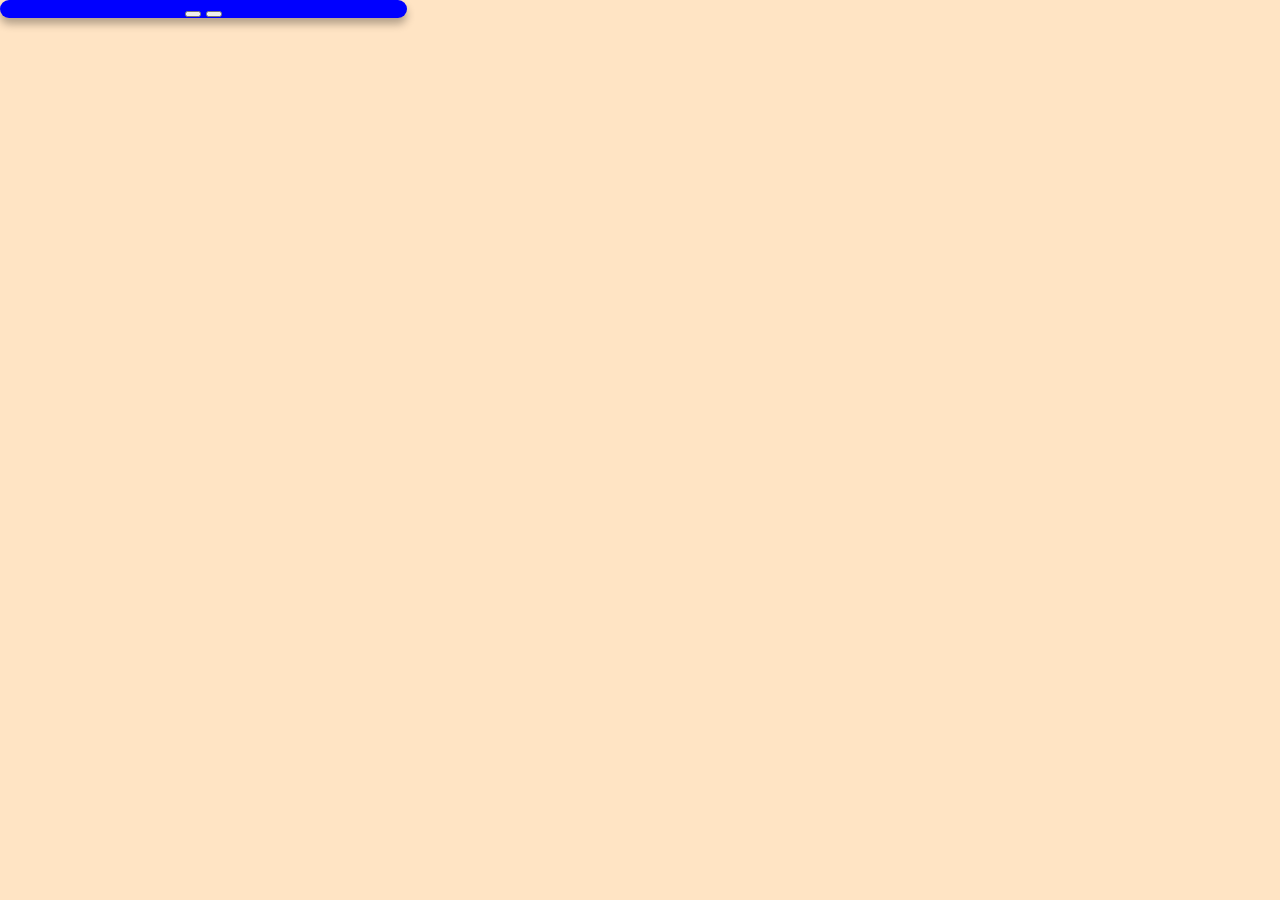
==== Galeria2.html @ 1c486610 "g" ====
<!DOCTYPE html>
<html lang="pt-br">
<head>
    <meta charset="UTF-8">
    <meta name="viewport" content="width=device-width, initial-scale=1.0">
    <title>Galeria 2</title>
    <link rel="stylesheet" href="style.css">
    <link rel="stylesheet" href="https://cdnjs.cloudflare.com/ajax/libs/jquery/3.5.1/jquery.min.js" integrity="sha512-bLT0Qm9VnAYZDflyKcBaQ2gg0hSYNQrJ8RilYldYQ1FxQYoCLtUjuuRuZo+fjqhx/qtq/1itJ0C2ejDxltZVFg==" crossorigin="anonymous" />
</head>
<body>
    <section class="slider-container">
        <div class="slide" style="background-image: url('https://images.unsplash.com/photo-1555864326-5cf22ef123cf?q=80&w=2067&auto=format&fit=crop&ixlib=rb-4.0.3&ixid=M3wxMjA3fDB8MHxwaG90by1wYWdlfHx8fGVufDB8fHx8fA%3D%3D');"></div>
        <div class="slide" style="background-image: url('https://images.unsplash.com/photo-1526509867162-5b0c0d1b4b33?q=80&w=2070&auto=format&fit=crop&ixlib=rb-4.0.3&ixid=M3wxMjA3fDB8MHxwaG90by1wYWdlfHx8fGVufDB8fHx8fA%3D%3D.com/photo-1555864326-5cf22ef123cf?q=80&w=2067&auto=format&fit=crop&ixlib=rb-4.0.3&ixid=M3wxMjA3fDB8MHxwaG90by1wYWdlfHx8fGVufDB8fHx8fA%3D%3D');"></div>
        <div class="slide" style="background-image: url('https://images.unsplash.com/photo-1615503340293-27951e043eae?q=80&w=2070&auto=format&fit=crop&ixlib=rb-4.0.3&ixid=M3wxMjA3fDB8MHxwaG90by1wYWdlfHx8fGVufDB8fHx8fA%3D%3D');"></div>
        <div class="slide" style="background-image: url('https://images.unsplash.com/photo-1525799894461-3cfe39b72d69?q=80&w=2070&auto=format&fit=crop&ixlib=rb-4.0.3&ixid=M3wxMjA3fDB8MHxwaG90by1wYWdlfHx8fGVufDB8fHx8fA%3D%3D');"></div>
        <div class="slide" style="background-image: url('https://images.unsplash.com/photo-1600848478834-e478f4c6bfcc?q=80&w=1973&auto=format&fit=crop&ixlib=rb-4.0.3&ixid=M3wxMjA3fDB8MHxwaG90by1wYWdlfHx8fGVufDB8fHx8fA%3D%3D');"></div>
    <button class="arrow left-arrow" id="left">
        <i class="fas fa-arrow-left"></i>
    </button>

    <button class="arrow right-arrow" id="right">
        <i class="fas fa-arrow-left"></i>
    </button>
    </section>

</body>
</html>
---- style.css ----
body{
    font-family: Arial, Helvetica, sans-serif;
    background-color: bisque;
    margin: 0;
    padding: 0;
    
}
header{
    background-color: beige;
    padding: 20px;
    color: black;
    text-align: center;
    
    
}
main{
    padding: 20px;
    display: flex;
    flex-wrap: wrap;
    justify-content: space-between;
}
section{
    width: calc(33.33% - 20px);
    margin-bottom: 20px;
    text-align: center;
    background-color: blue;
    border-radius: 50px;
    overflow: hidden;
    box-shadow: 0 6px 8px rgba(0, 0, 0, 0.3);
    transition: transform 0.3s;
}
h2{
    margin-bottom: 10px;
}
nav {
    display: flex;
    justify-content: center;
    background-color: beige;
    padding: 10px;
    margin-top: 0px;
}
nav a{
    color: black;
    text-decoration: none;
    padding: 10px;
    margin-top: 0px;
}
nav a:hover{
    text-decoration: underline;
cursor: crosshair;
color: rgb(8, 8, 8);
}
iframe{
    border-radius: 50px;
    width: 100%;
    height: 500px;
}
footer {
    background-color: beige;
    color: black;
    padding: 10px;
    position: fixed;
    bottom: 0;
    width: 100%;
    text-align: center;
}
.secao img{
    max-width: 100%;
    height: auto;
}
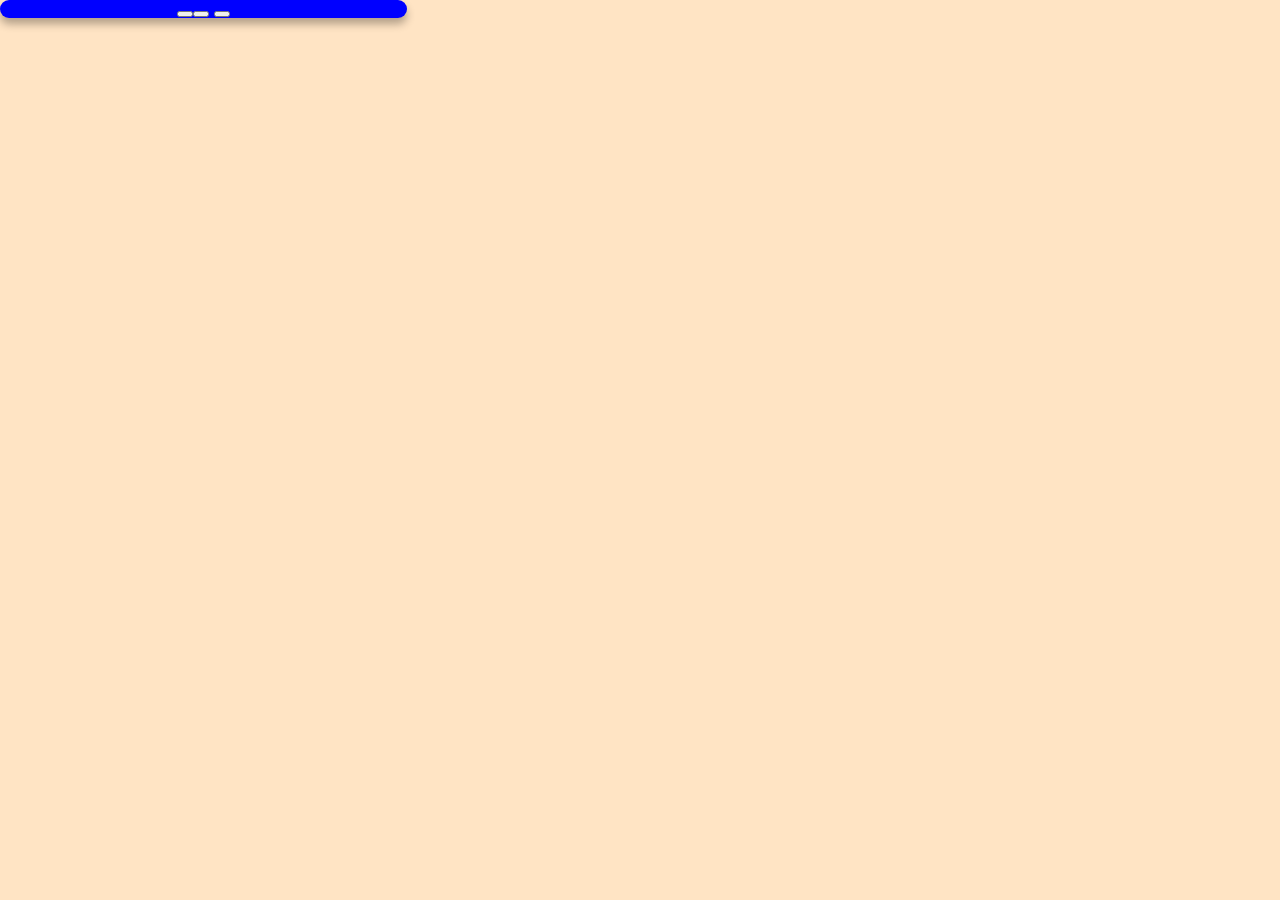
==== commit 944780b6: "d" ====
--- a/Galeria2.html
+++ b/Galeria2.html
@@ -3,7 +3,7 @@
 <head>
     <meta charset="UTF-8">
     <meta name="viewport" content="width=device-width, initial-scale=1.0">
-    <title>Galeria 2</title>
+    <title>Galeria2</title>
     <link rel="stylesheet" href="style.css">
     <link rel="stylesheet" href="https://cdnjs.cloudflare.com/ajax/libs/jquery/3.5.1/jquery.min.js" integrity="sha512-bLT0Qm9VnAYZDflyKcBaQ2gg0hSYNQrJ8RilYldYQ1FxQYoCLtUjuuRuZo+fjqhx/qtq/1itJ0C2ejDxltZVFg==" crossorigin="anonymous" />
 </head>
@@ -14,13 +14,13 @@
         <div class="slide" style="background-image: url('https://images.unsplash.com/photo-1615503340293-27951e043eae?q=80&w=2070&auto=format&fit=crop&ixlib=rb-4.0.3&ixid=M3wxMjA3fDB8MHxwaG90by1wYWdlfHx8fGVufDB8fHx8fA%3D%3D');"></div>
         <div class="slide" style="background-image: url('https://images.unsplash.com/photo-1525799894461-3cfe39b72d69?q=80&w=2070&auto=format&fit=crop&ixlib=rb-4.0.3&ixid=M3wxMjA3fDB8MHxwaG90by1wYWdlfHx8fGVufDB8fHx8fA%3D%3D');"></div>
         <div class="slide" style="background-image: url('https://images.unsplash.com/photo-1600848478834-e478f4c6bfcc?q=80&w=1973&auto=format&fit=crop&ixlib=rb-4.0.3&ixid=M3wxMjA3fDB8MHxwaG90by1wYWdlfHx8fGVufDB8fHx8fA%3D%3D');"></div>
-    <button class="arrow left-arrow" id="left">
-        <i class="fas fa-arrow-left"></i>
-    </button>
-
-    <button class="arrow right-arrow" id="right">
-        <i class="fas fa-arrow-left"></i>
-    </button>
+        <button class="arrow left-arrow" id="left">
+            <button class="arrow left-arrow" id="left">
+                <i class=" fas fa-arrow-left"></i>
+            </button>
+            <button class="arrow right-arrow" id="right">
+                <i class=" fas fa-arrow-right"></i>
+            </button>
     </section>
 
 </body>
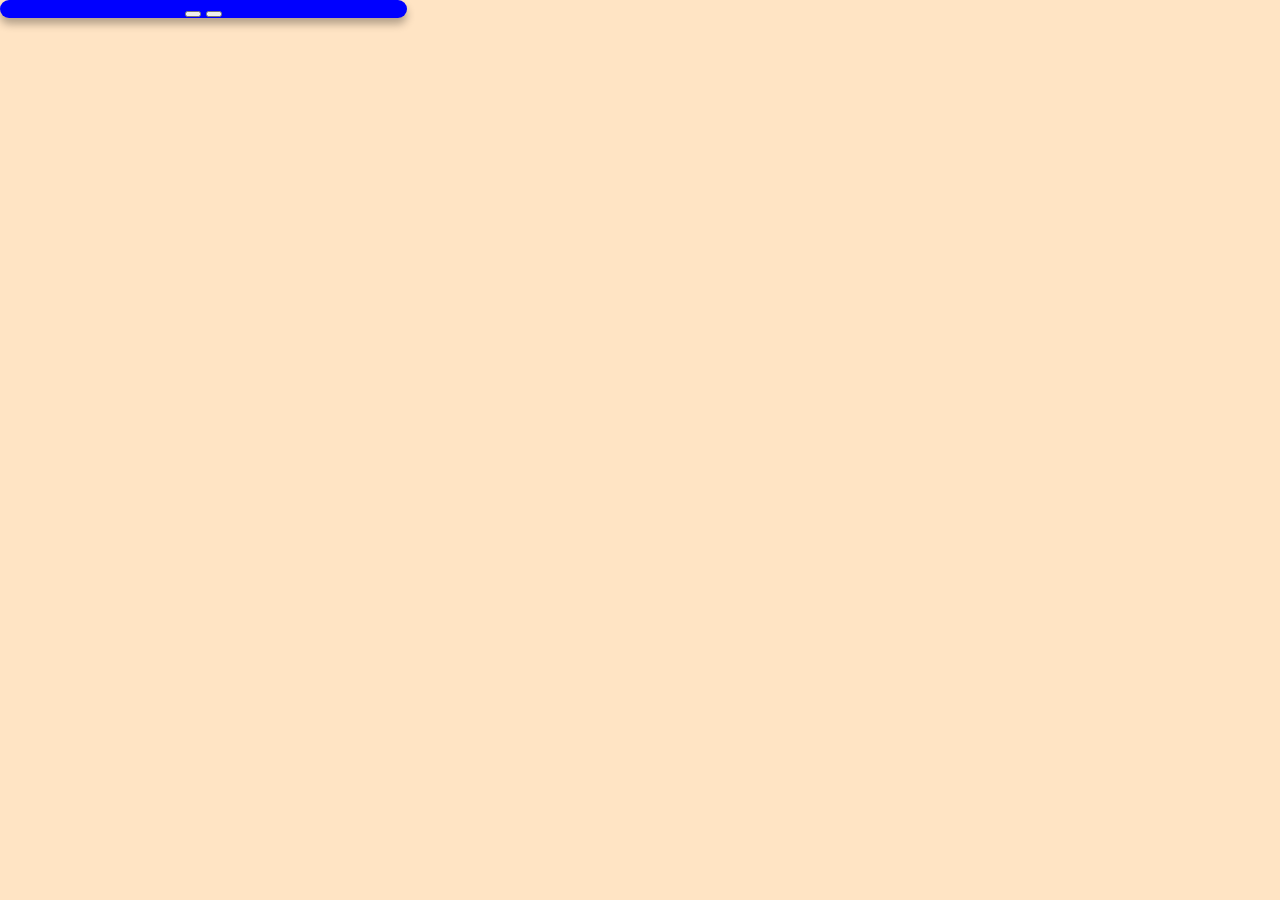
==== commit f56c7167: "f" ====
--- a/Galeria2.html
+++ b/Galeria2.html
@@ -1,12 +1,12 @@
 <!DOCTYPE html>
 <html lang="pt-br">
-<head>
-    <meta charset="UTF-8">
-    <meta name="viewport" content="width=device-width, initial-scale=1.0">
-    <title>Galeria2</title>
-    <link rel="stylesheet" href="style.css">
-    <link rel="stylesheet" href="https://cdnjs.cloudflare.com/ajax/libs/jquery/3.5.1/jquery.min.js" integrity="sha512-bLT0Qm9VnAYZDflyKcBaQ2gg0hSYNQrJ8RilYldYQ1FxQYoCLtUjuuRuZo+fjqhx/qtq/1itJ0C2ejDxltZVFg==" crossorigin="anonymous" />
-</head>
+    <head>
+        <meta charset="UTF-8">
+        <meta name="viewport" content="width=device-width, initial-scale=1.0">
+        <link rel="stylesheet" href="https://cdnjs.cloudflare.com/ajax/libs/font-awesome/5.14.0/css/all.min.css" integrity="sha512-1PKOgIY59xJ8Co8+NE6FZ+LOAZKjy+KY8iq0G4B3CyeY6wYHN3yt9PW0XpSriVlkMXe40PTKnXrLnZ9+fkDaog==" crossorigin="anonymous" />
+        <link rel="stylesheet" href="style.css">
+        <title>Galeria2</title>
+    </head>
 <body>
     <section class="slider-container">
         <div class="slide" style="background-image: url('https://images.unsplash.com/photo-1555864326-5cf22ef123cf?q=80&w=2067&auto=format&fit=crop&ixlib=rb-4.0.3&ixid=M3wxMjA3fDB8MHxwaG90by1wYWdlfHx8fGVufDB8fHx8fA%3D%3D');"></div>
@@ -14,7 +14,7 @@
         <div class="slide" style="background-image: url('https://images.unsplash.com/photo-1615503340293-27951e043eae?q=80&w=2070&auto=format&fit=crop&ixlib=rb-4.0.3&ixid=M3wxMjA3fDB8MHxwaG90by1wYWdlfHx8fGVufDB8fHx8fA%3D%3D');"></div>
         <div class="slide" style="background-image: url('https://images.unsplash.com/photo-1525799894461-3cfe39b72d69?q=80&w=2070&auto=format&fit=crop&ixlib=rb-4.0.3&ixid=M3wxMjA3fDB8MHxwaG90by1wYWdlfHx8fGVufDB8fHx8fA%3D%3D');"></div>
         <div class="slide" style="background-image: url('https://images.unsplash.com/photo-1600848478834-e478f4c6bfcc?q=80&w=1973&auto=format&fit=crop&ixlib=rb-4.0.3&ixid=M3wxMjA3fDB8MHxwaG90by1wYWdlfHx8fGVufDB8fHx8fA%3D%3D');"></div>
-        <button class="arrow left-arrow" id="left">
+
             <button class="arrow left-arrow" id="left">
                 <i class=" fas fa-arrow-left"></i>
             </button>
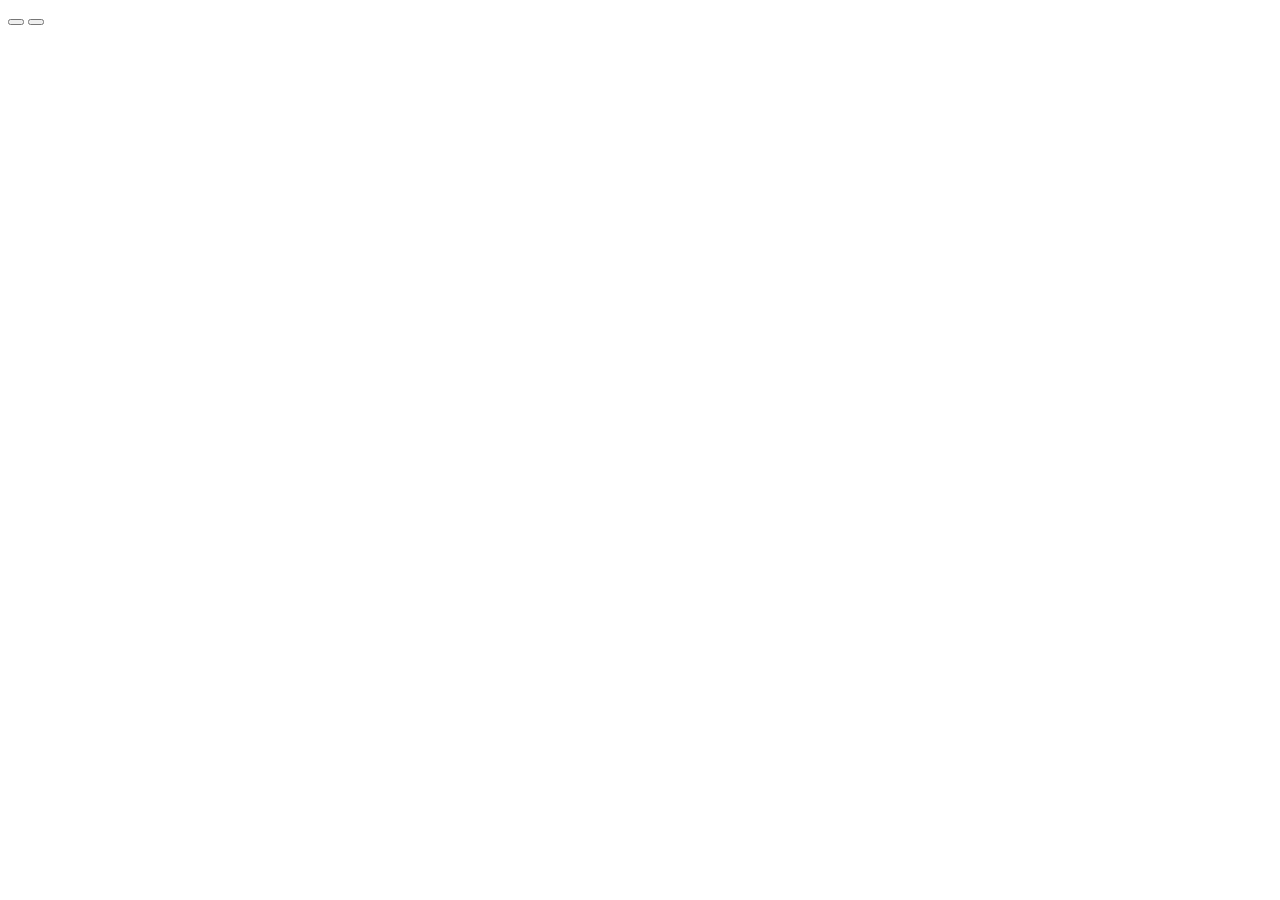
==== commit f9dc63cf: "d" ====
--- a/Galeria2.html
+++ b/Galeria2.html
@@ -4,7 +4,7 @@
         <meta charset="UTF-8">
         <meta name="viewport" content="width=device-width, initial-scale=1.0">
         <link rel="stylesheet" href="https://cdnjs.cloudflare.com/ajax/libs/font-awesome/5.14.0/css/all.min.css" integrity="sha512-1PKOgIY59xJ8Co8+NE6FZ+LOAZKjy+KY8iq0G4B3CyeY6wYHN3yt9PW0XpSriVlkMXe40PTKnXrLnZ9+fkDaog==" crossorigin="anonymous" />
-        <link rel="stylesheet" href="style.css">
+      
         <title>Galeria2</title>
     </head>
 <body>
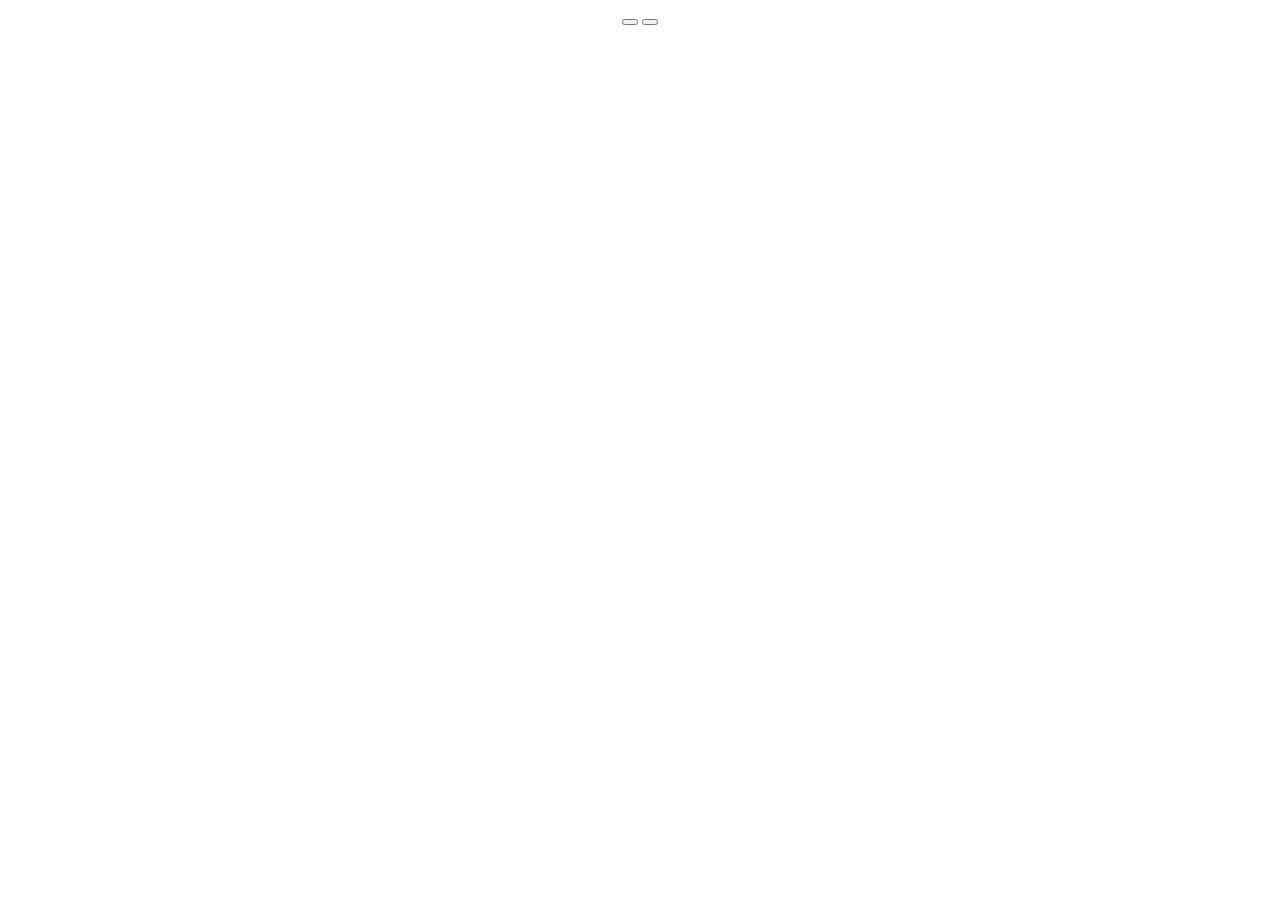
==== commit 606de38d: "f" ====
--- a/Galeria2.html
+++ b/Galeria2.html
@@ -4,7 +4,7 @@
         <meta charset="UTF-8">
         <meta name="viewport" content="width=device-width, initial-scale=1.0">
         <link rel="stylesheet" href="https://cdnjs.cloudflare.com/ajax/libs/font-awesome/5.14.0/css/all.min.css" integrity="sha512-1PKOgIY59xJ8Co8+NE6FZ+LOAZKjy+KY8iq0G4B3CyeY6wYHN3yt9PW0XpSriVlkMXe40PTKnXrLnZ9+fkDaog==" crossorigin="anonymous" />
-      
+      <link rel="stylesheet" href="galeria2.css">
         <title>Galeria2</title>
     </head>
 <body>
--- a/galeria2.css
+++ b/galeria2.css
@@ -0,0 +1,6 @@
+body{
+    display: flex;
+    flex-direction: column;
+    align-items: center;
+    justify-content: center;
+}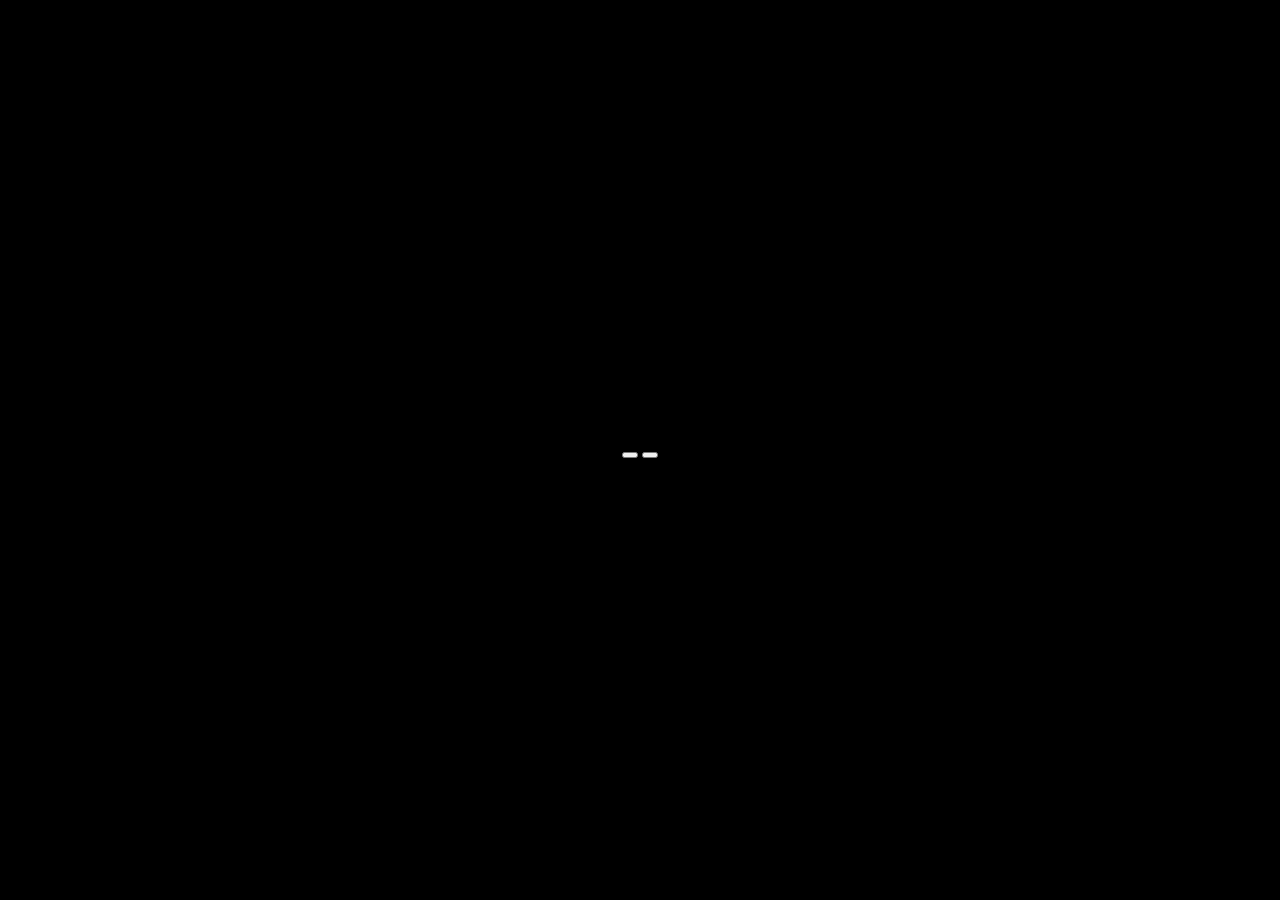
==== commit b3f73960: "s" ====
--- a/Galeria2.html
+++ b/Galeria2.html
@@ -9,7 +9,7 @@
     </head>
 <body>
     <section class="slider-container">
-        <div class="slide" style="background-image: url('https://images.unsplash.com/photo-1555864326-5cf22ef123cf?q=80&w=2067&auto=format&fit=crop&ixlib=rb-4.0.3&ixid=M3wxMjA3fDB8MHxwaG90by1wYWdlfHx8fGVufDB8fHx8fA%3D%3D');"></div>
+        <div class="slide active" style="background-image: url('https://images.unsplash.com/photo-1555864326-5cf22ef123cf?q=80&w=2067&auto=format&fit=crop&ixlib=rb-4.0.3&ixid=M3wxMjA3fDB8MHxwaG90by1wYWdlfHx8fGVufDB8fHx8fA%3D%3D');"></div>
         <div class="slide" style="background-image: url('https://images.unsplash.com/photo-1526509867162-5b0c0d1b4b33?q=80&w=2070&auto=format&fit=crop&ixlib=rb-4.0.3&ixid=M3wxMjA3fDB8MHxwaG90by1wYWdlfHx8fGVufDB8fHx8fA%3D%3D.com/photo-1555864326-5cf22ef123cf?q=80&w=2067&auto=format&fit=crop&ixlib=rb-4.0.3&ixid=M3wxMjA3fDB8MHxwaG90by1wYWdlfHx8fGVufDB8fHx8fA%3D%3D');"></div>
         <div class="slide" style="background-image: url('https://images.unsplash.com/photo-1615503340293-27951e043eae?q=80&w=2070&auto=format&fit=crop&ixlib=rb-4.0.3&ixid=M3wxMjA3fDB8MHxwaG90by1wYWdlfHx8fGVufDB8fHx8fA%3D%3D');"></div>
         <div class="slide" style="background-image: url('https://images.unsplash.com/photo-1525799894461-3cfe39b72d69?q=80&w=2070&auto=format&fit=crop&ixlib=rb-4.0.3&ixid=M3wxMjA3fDB8MHxwaG90by1wYWdlfHx8fGVufDB8fHx8fA%3D%3D');"></div>
--- a/galeria2.css
+++ b/galeria2.css
@@ -3,4 +3,38 @@
     flex-direction: column;
     align-items: center;
     justify-content: center;
+    height: 100vh;
+    overflow: hidden;
+    margin: 0;
+    background-position: center center;
+    background-size: cover;
+    transition: 0.4s;
+    
+}
+body ::before{
+    content: '';
+    position: absolute;
+    top: 0;
+    left: 0;
+    width: 100%;
+    height: 100vh;
+    background-color: rgba(0, 0, 0, 0.7);
+    z-index: -1;
+}
+.slide-container{
+    box-shadow: 0 3px 6px rgba(0, 0, 0, 0.16) 0 3px 6px rgba(0, 0, 0, 0.23);
+    height: 70vh;
+    width: 70vw;
+    position: relative;
+    overflow: hidden
+}
+.slide{
+    opacity: 0;
+    height: 100vh;
+    width: 100vw;
+    background-position: center center;
+    background-size: cover;
+    position: absolute;
+    top: -15vh;
+    left: -15vw;
 }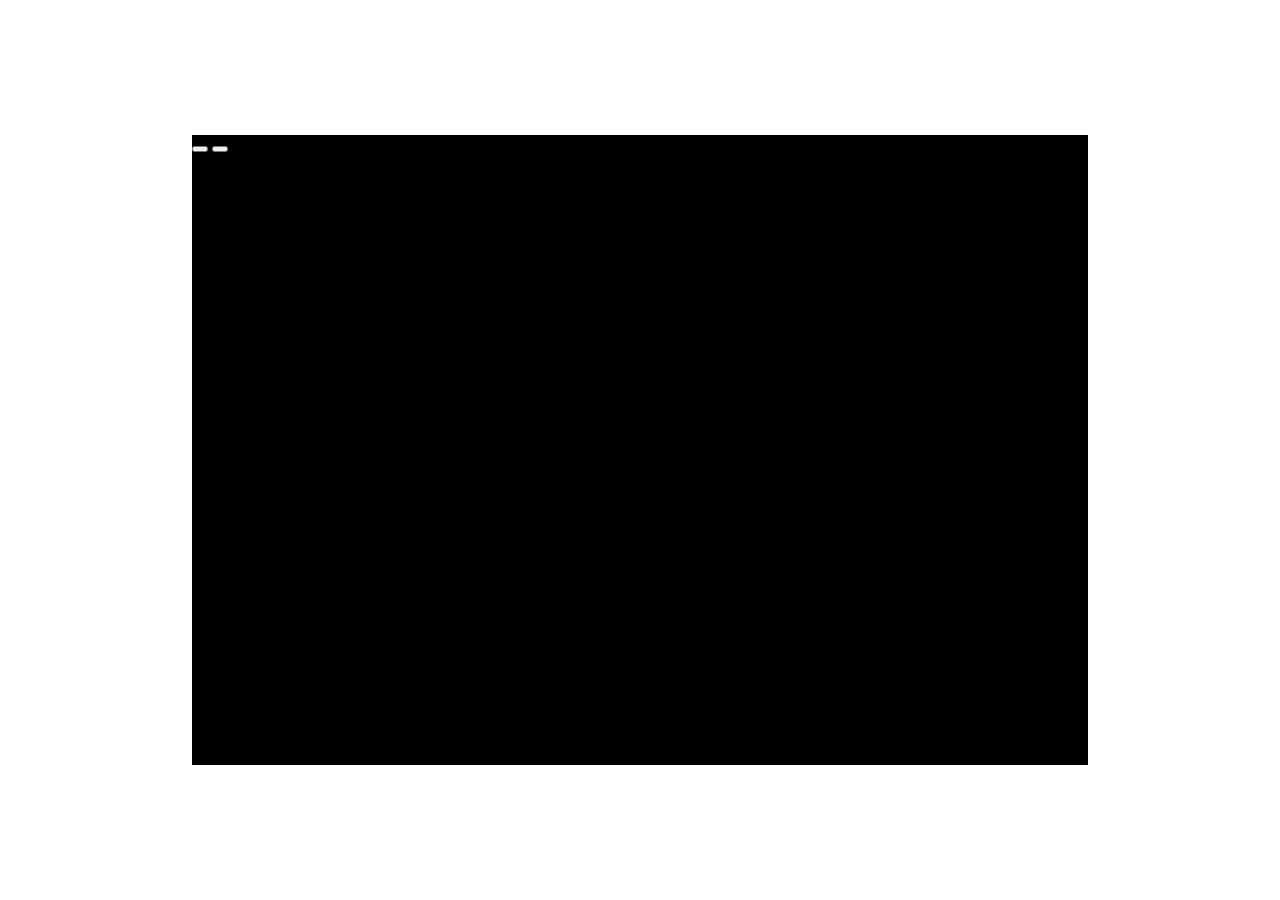
==== commit 30d07090: "o" ====
--- a/Galeria2.html
+++ b/Galeria2.html
@@ -8,7 +8,7 @@
         <title>Galeria2</title>
     </head>
 <body>
-    <section class="slider-container">
+    <section class="slide-container">
         <div class="slide active" style="background-image: url('https://images.unsplash.com/photo-1555864326-5cf22ef123cf?q=80&w=2067&auto=format&fit=crop&ixlib=rb-4.0.3&ixid=M3wxMjA3fDB8MHxwaG90by1wYWdlfHx8fGVufDB8fHx8fA%3D%3D');"></div>
         <div class="slide" style="background-image: url('https://images.unsplash.com/photo-1526509867162-5b0c0d1b4b33?q=80&w=2070&auto=format&fit=crop&ixlib=rb-4.0.3&ixid=M3wxMjA3fDB8MHxwaG90by1wYWdlfHx8fGVufDB8fHx8fA%3D%3D.com/photo-1555864326-5cf22ef123cf?q=80&w=2067&auto=format&fit=crop&ixlib=rb-4.0.3&ixid=M3wxMjA3fDB8MHxwaG90by1wYWdlfHx8fGVufDB8fHx8fA%3D%3D');"></div>
         <div class="slide" style="background-image: url('https://images.unsplash.com/photo-1615503340293-27951e043eae?q=80&w=2070&auto=format&fit=crop&ixlib=rb-4.0.3&ixid=M3wxMjA3fDB8MHxwaG90by1wYWdlfHx8fGVufDB8fHx8fA%3D%3D');"></div>
